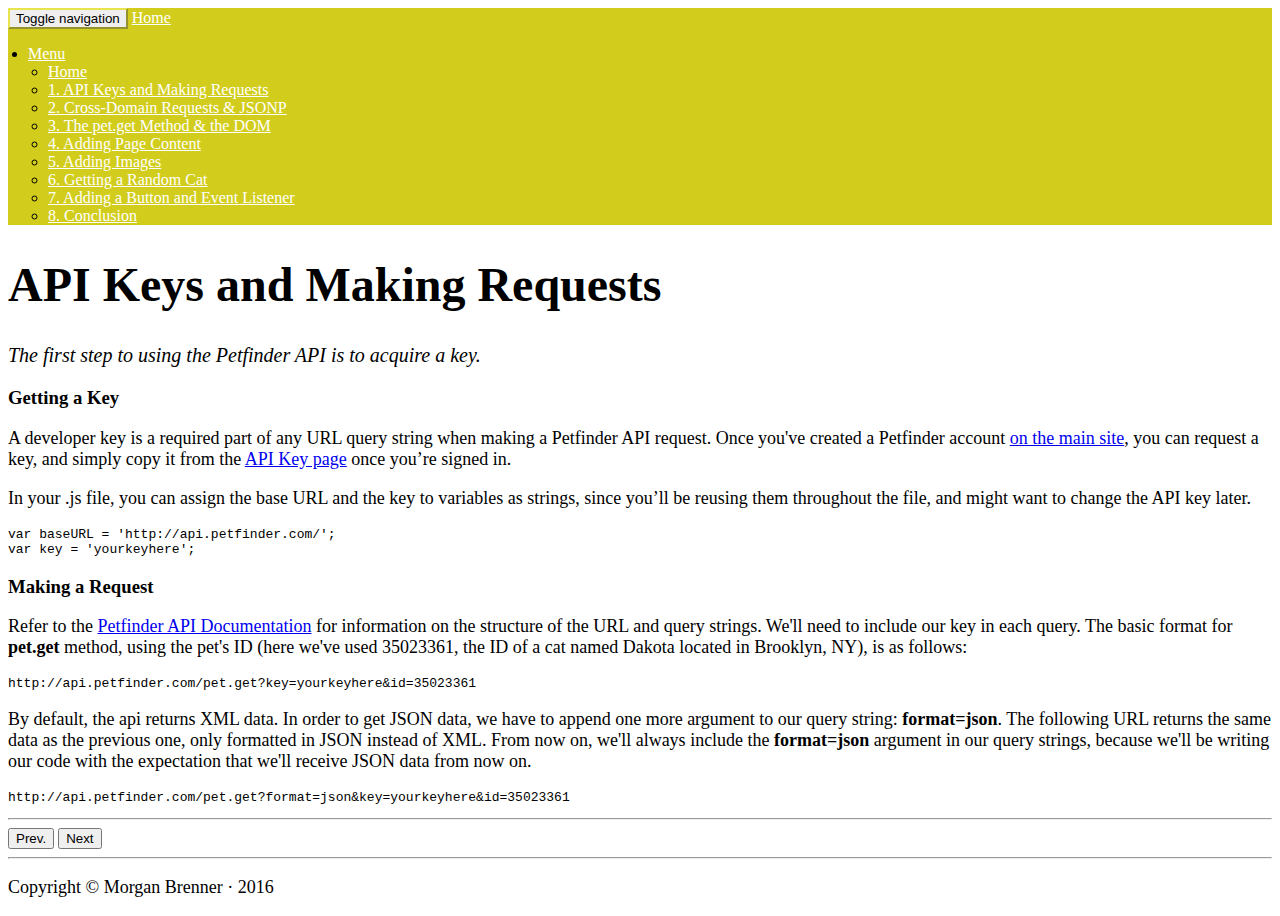
==== page01.html @ 298edd6b "Added all files" ====
<!DOCTYPE html>
<html lang="en">
<head>
<meta charset="utf-8">
<meta http-equiv="X-UA-Compatible" content="IE=edge">
<meta name="viewport" content="width=device-width, initial-scale=1">
<title>Petfinder API | Page 1</title>

<!-- Bootstrap -->
<link href="css/bootstrap.css" rel="stylesheet">
<link href="css/styles.css" rel="stylesheet">

<!-- HTML5 shim and Respond.js for IE8 support of HTML5 elements and media queries -->
<!-- WARNING: Respond.js doesn't work if you view the page via file:// -->
<!--[if lt IE 9]>
      <script src="https://oss.maxcdn.com/html5shiv/3.7.2/html5shiv.min.js"></script>
      <script src="https://oss.maxcdn.com/respond/1.4.2/respond.min.js"></script>
    <![endif]-->
</head>
<body>
<nav class="navbar navbar-default">
  <div class="container-fluid"> 
    <!-- Brand and toggle get grouped for better mobile display -->
    <div class="navbar-header">
      <button type="button" class="navbar-toggle collapsed" data-toggle="collapse" data-target="#defaultNavbar1"><span class="sr-only">Toggle navigation</span><span class="icon-bar"></span><span class="icon-bar"></span><span class="icon-bar"></span></button>
      <a class="navbar-brand" href="index.html">Home</a></div>
    <!-- Collect the nav links, forms, and other content for toggling -->
    <div class="collapse navbar-collapse" id="defaultNavbar1">
      <ul class="nav navbar-nav">
        <li class="dropdown"><a href="#" class="dropdown-toggle" data-toggle="dropdown" role="button" aria-expanded="false">Menu<span class="caret"></span></a>
          <ul class="dropdown-menu" role="menu">
            <li><a href="index.html">Home</a></li>
            <li><a href="page01.html">1. API Keys and Making Requests</a></li>
            <li><a href="page02.html">2. Cross-Domain Requests &amp JSONP</a></li>
            <li><a href="page03.html">3. The pet.get Method &amp the DOM</a></li>
            <li><a href="page04.html">4. Adding Page Content</a></li>
            <li><a href="page05.html">5. Adding Images</a></li>
            <li><a href="page06.html">6. Getting a Random Cat</a></li>
            <li><a href="page07.html">7. Adding a Button and Event Listener</a></li>
            <li><a href="page08.html">8. Conclusion</a></li>
          </ul>
        </li>
      </ul>
    </div>
    <!-- /.navbar-collapse --> 
  </div>
  <!-- /.container-fluid --> 
</nav>
<div class="container-fluid">
  <div class="jumbotron">
    <h1>API Keys and Making Requests</h1>
    <p>The first step to using the Petfinder API is to acquire a key.</p>
  </div>
</div>
<div class="container">
  <div class="row">
    <div class="col-lg-12">
    <h3>Getting a Key</h3>
    <p>A developer key is a required part of any URL query string when making a Petfinder API request.  Once you've created a Petfinder account <a href="https://www.petfinder.com/" target="_blank">on the main site</a>, you can request a key, and simply copy it from the <a href = "https://www.petfinder.com/developers/api-key" target = "_blank">API Key page</a> once you’re signed in. </p>
    <p>In your .js file, you can assign the base URL and the key to variables as strings, since you’ll be reusing them throughout the file, and might want to change the API key later.</p>
	<pre>var baseURL = 'http://api.petfinder.com/';
var key = 'yourkeyhere';</pre>
	<h3>Making a Request</h3>
	<p>Refer to the <a href="https://www.petfinder.com/developers/api-docs/" target="_blank">Petfinder API Documentation</a> for information on the structure of the URL and query strings. We'll need to include our key in each query. The basic format for <strong>pet.get</strong> method, using the pet's ID (here we've used 35023361, the ID of a cat named Dakota located in Brooklyn, NY), is as follows: </p>
    <pre>http://api.petfinder.com/pet.get?key=yourkeyhere&id=35023361 </pre>
    <p>By default, the api returns XML data. In order to get JSON data, we have to append one more argument to our query string: <strong>format=json</strong>. The following URL returns the same data as the previous one, only formatted in JSON instead of XML. From now on, we'll always include the <strong>format=json</strong> argument in our query strings, because we'll be writing our code with the expectation that we'll receive JSON data from now on.</p>
    <pre>http://api.petfinder.com/pet.get?format=json&key=yourkeyhere&id=35023361 </pre>
    </div>
    </div>
<hr>
<div class="row">
  <div class="col-lg-4">
  	<a href="index.html"><button type="button" class="btn btn-info">Prev.</button></a>
    <a href="page02.html"><button type="button" class="btn btn-info">Next</button></a>  
    </div>
</div>
<hr>
   <div class="row">
    <div class="text-center col-md-6 col-md-offset-3">
      <p>Copyright &copy; Morgan Brenner &middot; 2016 </p>
    </div>
  </div>
</div>
<!-- jQuery (necessary for Bootstrap's JavaScript plugins) --> 
<script src="js/jquery-1.11.3.min.js"></script>

<!-- Include all compiled plugins (below), or include individual files as needed --> 
<script src="js/bootstrap.js"></script>
</body>
</html>
---- css/styles.css ----
@charset "utf-8";
/* CSS Document */

li {
	
	margin-left: -20px;
}

/*Bootstrap Overrides*/

.jumbotron h1 {
	font-size: 48px;	
}

.jumbotron p {
	font-size: 20px; 
	font-style: italic; 
}

.row p {
	font-size: 18px;
}

/*TWBSColor Styles*/
.navbar-default {
  background-color: #d2cd1d;
  border-color: #e8e44e;
}
.navbar-default .navbar-brand {
  color: #ffffff;
}
.navbar-default .navbar-brand:hover,
.navbar-default .navbar-brand:focus {
  color: #ffffff;
}
.navbar-default .navbar-text {
  color: #ffffff;
}
.navbar-default .navbar-nav > li > a {
  color: #ffffff;
}
.navbar-default .navbar-nav > li > a:hover,
.navbar-default .navbar-nav > li > a:focus {
  color: #ffffff;
}
.navbar-default .navbar-nav > li > .dropdown-menu {
  background-color: #d2cd1d;
}
.navbar-default .navbar-nav > li > .dropdown-menu > li > a {
  color: #ffffff;
}
.navbar-default .navbar-nav > li > .dropdown-menu > li > a:hover,
.navbar-default .navbar-nav > li > .dropdown-menu > li > a:focus {
  color: #ffffff;
  background-color: #e8e44e;
}
.navbar-default .navbar-nav > li > .dropdown-menu > li > .divider {
  background-color: #e8e44e;
}
.navbar-default .navbar-nav .open .dropdown-menu > .active > a,
.navbar-default .navbar-nav .open .dropdown-menu > .active > a:hover,
.navbar-default .navbar-nav .open .dropdown-menu > .active > a:focus {
  color: #ffffff;
  background-color: #e8e44e;
}
.navbar-default .navbar-nav > .active > a,
.navbar-default .navbar-nav > .active > a:hover,
.navbar-default .navbar-nav > .active > a:focus {
  color: #ffffff;
  background-color: #e8e44e;
}
.navbar-default .navbar-nav > .open > a,
.navbar-default .navbar-nav > .open > a:hover,
.navbar-default .navbar-nav > .open > a:focus {
  color: #ffffff;
  background-color: #e8e44e;
}
.navbar-default .navbar-toggle {
  border-color: #e8e44e;
}
.navbar-default .navbar-toggle:hover,
.navbar-default .navbar-toggle:focus {
  background-color: #e8e44e;
}
.navbar-default .navbar-toggle .icon-bar {
  background-color: #ffffff;
}
.navbar-default .navbar-collapse,
.navbar-default .navbar-form {
  border-color: #ffffff;
}
.navbar-default .navbar-link {
  color: #ffffff;
}
.navbar-default .navbar-link:hover {
  color: #ffffff;
}

@media (max-width: 767px) {
  .navbar-default .navbar-nav .open .dropdown-menu > li > a {
    color: #ffffff;
  }
  .navbar-default .navbar-nav .open .dropdown-menu > li > a:hover,
  .navbar-default .navbar-nav .open .dropdown-menu > li > a:focus {
    color: #ffffff;
  }
  .navbar-default .navbar-nav .open .dropdown-menu > .active > a,
  .navbar-default .navbar-nav .open .dropdown-menu > .active > a:hover,
  .navbar-default .navbar-nav .open .dropdown-menu > .active > a:focus {
    color: #ffffff;
    background-color: #e8e44e;
  }
}
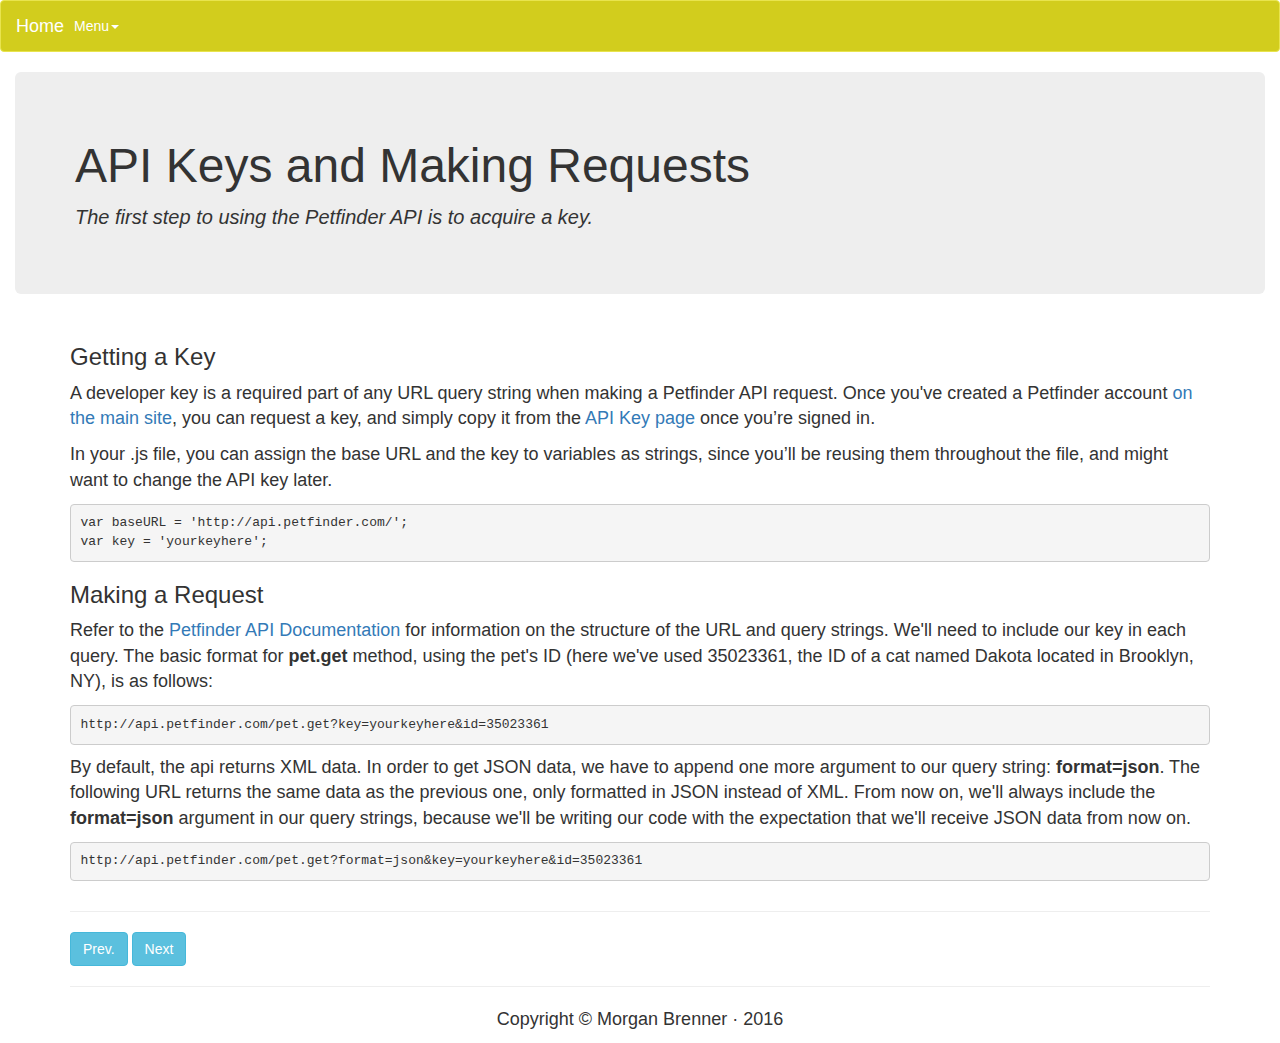
==== commit fb90ca4c: "Replaced local copies of bootstrap and jquery with CDN links" ====
--- a/page01.html
+++ b/page01.html
@@ -7,7 +7,7 @@
 <title>Petfinder API | Page 1</title>
 
 <!-- Bootstrap -->
-<link href="css/bootstrap.css" rel="stylesheet">
+<link rel="stylesheet" href="https://maxcdn.bootstrapcdn.com/bootstrap/3.3.7/css/bootstrap.min.css" integrity="sha384-BVYiiSIFeK1dGmJRAkycuHAHRg32OmUcww7on3RYdg4Va+PmSTsz/K68vbdEjh4u" crossorigin="anonymous">
 <link href="css/styles.css" rel="stylesheet">
 
 <!-- HTML5 shim and Respond.js for IE8 support of HTML5 elements and media queries -->
@@ -82,9 +82,9 @@
   </div>
 </div>
 <!-- jQuery (necessary for Bootstrap's JavaScript plugins) --> 
-<script src="js/jquery-1.11.3.min.js"></script>
+<script src="https://ajax.googleapis.com/ajax/libs/jquery/3.1.0/jquery.min.js"></script>
 
 <!-- Include all compiled plugins (below), or include individual files as needed --> 
-<script src="js/bootstrap.js"></script>
+<script src="https://maxcdn.bootstrapcdn.com/bootstrap/3.3.7/js/bootstrap.min.js" integrity="sha384-Tc5IQib027qvyjSMfHjOMaLkfuWVxZxUPnCJA7l2mCWNIpG9mGCD8wGNIcPD7Txa" crossorigin="anonymous"></script>
 </body>
 </html>
